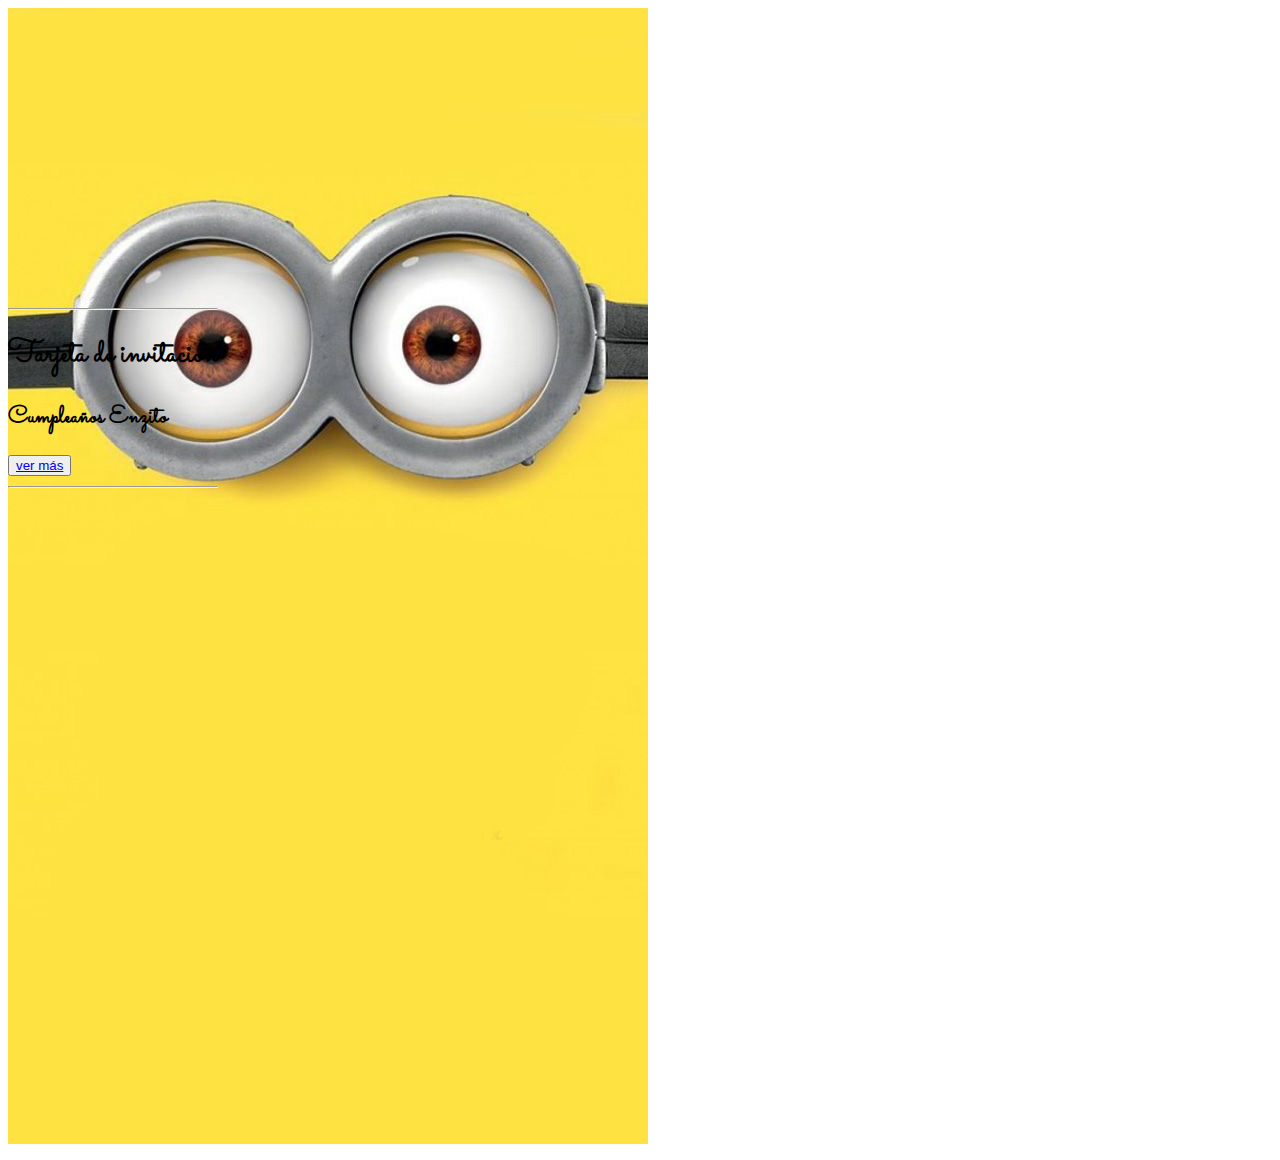
==== index.html @ 2462ffd3 "Portada" ====
<!DOCTYPE html>
<html lang="es">
<head>
    <meta charset="UTF-8">
    <meta http-equiv="X-UA-Compatible" content="IE=edge">
    <meta name="viewport" content="width=device-width, initial-scale=1.0">
    
    <!--boostrap-->
    <link href="https://cdn.jsdelivr.net/npm/bootstrap@5.1.2/dist/css/bootstrap.min.css" rel="stylesheet" integrity="sha384-uWxY/CJNBR+1zjPWmfnSnVxwRheevXITnMqoEIeG1LJrdI0GlVs/9cVSyPYXdcSF" crossorigin="anonymous">

    <!--font size-->
    <link rel="preconnect" href="https://fonts.googleapis.com">
    <link rel="preconnect" href="https://fonts.gstatic.com" crossorigin>
    <link href="https://fonts.googleapis.com/css2?family=Sacramento&display=swap" rel="stylesheet">
    
    <!--mi estilo css-->
    <link rel="stylesheet" href="./assets/css/style.css">
    
    
    <title>Document</title>
</head>
<body>

    <section class="row">
        <div class="col-12">
            <img class="img-fluid img" src="./assets/img/43406ffe28eba4d8f72d89d28cb2f4c0.jpg" alt="">
        </div>
    </section>
    <section class="container bg-light texto text-center ">
        <div class="text-dark">
            <hr>
                <h1 class="display-2">Tarjeta de invitacion</h1>
                <h2>Cumpleaños Enzito</h2>
                <button type="button" class="btn btn-outline-dark"><a class="text-info" href="pagina1.html">ver más</a></button>
            <hr>
        </div>
    </section>
    




    

    <!--boostrap-->
    <script src="https://cdn.jsdelivr.net/npm/@popperjs/core@2.10.2/dist/umd/popper.min.js" integrity="sha384-7+zCNj/IqJ95wo16oMtfsKbZ9ccEh31eOz1HGyDuCQ6wgnyJNSYdrPa03rtR1zdB" crossorigin="anonymous"></script>
    <script src="https://cdn.jsdelivr.net/npm/bootstrap@5.1.2/dist/js/bootstrap.min.js" integrity="sha384-PsUw7Xwds7x08Ew3exXhqzbhuEYmA2xnwc8BuD6SEr+UmEHlX8/MCltYEodzWA4u" crossorigin="anonymous"></script>
</body>
</html>
---- assets/css/style.css ----
.img{
    position: relative;
}
.texto{
    position:absolute;
    top: 300px;
}
body{
    font-family: 'Sacramento', cursive;
}
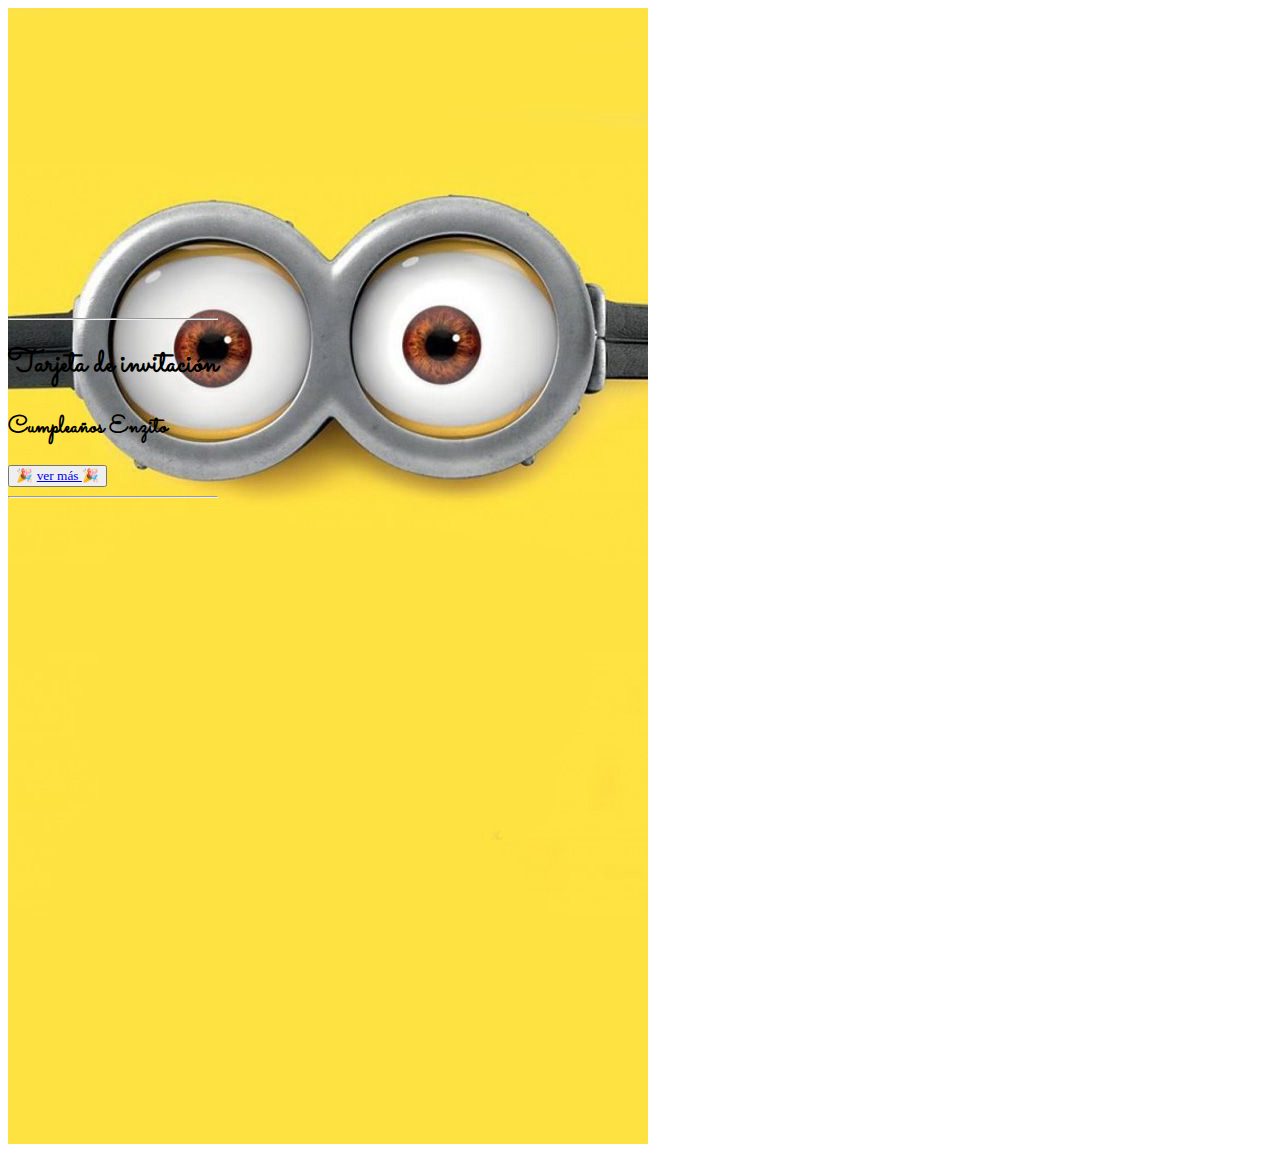
==== commit 4aba546b: "integracion nueva pagina" ====
--- a/index.html
+++ b/index.html
@@ -20,8 +20,8 @@
     <title>Document</title>
 </head>
 <body>
-
-    <section class="row">
+<section class="">
+    <div class="row">
         <div class="col-12">
             <img class="img-fluid img" src="./assets/img/43406ffe28eba4d8f72d89d28cb2f4c0.jpg" alt="">
         </div>
@@ -29,13 +29,14 @@
     <section class="container bg-light texto text-center ">
         <div class="text-dark">
             <hr>
-                <h1 class="display-2">Tarjeta de invitacion</h1>
+                <h1 class="display-2">Tarjeta de invitación</h1>
                 <h2>Cumpleaños Enzito</h2>
-                <button type="button" class="btn btn-outline-dark"><a class="text-info" href="pagina1.html">ver más</a></button>
+                <button type="button" class="btn btn-outline-dark">🎉  <a class="text-warning" href="pagina1.html">ver más </a>  🎉</button>
+                            
             <hr>
         </div>
-    </section>
-    
+    </div>
+</section    
 
 
 
--- a/assets/css/style.css
+++ b/assets/css/style.css
@@ -4,8 +4,11 @@
 }
 .texto{
     position:absolute;
-    top: 300px;
+    top: 310px;
 }
 body{
     font-family: 'Sacramento', cursive;
+}
+.text-warning{
+    font-family:fantasy
 }